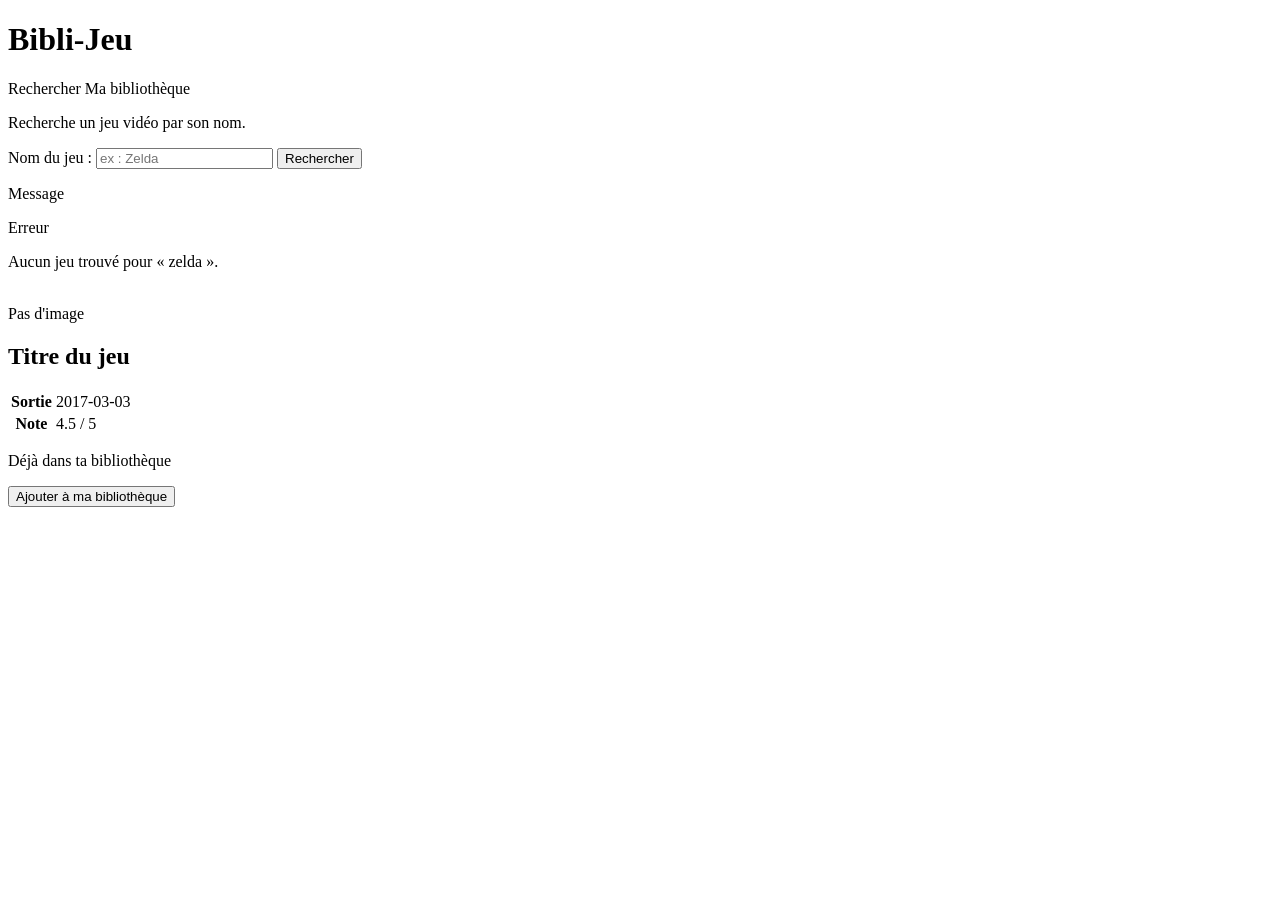
==== src/main/resources/templates/index.html @ c7929e00 "wip : code review" ====
<!DOCTYPE html>
<html lang="fr" xmlns:th="http://www.thymeleaf.org">
<head>
    <meta charset="UTF-8">
    <title>Bibli-Jeu - Recherche</title>
    <!-- construction du lien vers src/main/resources/static/css/style.css -->
    <link rel="stylesheet" th:href="@{/css/style.css}">
</head>
<body>
<header>
    <h1>Bibli-Jeu</h1>
    <nav>
        <a th:href="@{/}">Rechercher</a>
        <a th:href="@{/bibliotheque}">Ma bibliothèque</a>
    </nav>
</header>

<main>
    <section class="carte">
        <p>Recherche un jeu vidéo par son nom.</p>

        <!-- Le formulaire envoie GET /?nom=... -->
        <form th:action="@{/}" method="get">
            <label for="nom">Nom du jeu :</label>
            <input type="text" id="nom" name="nom" th:value="${nom}" placeholder="ex : Zelda" required>
            <button type="submit">Rechercher</button>
        </form>

        <p class="message" th:if="${message}" th:text="${message}">Message</p>
        <p class="erreur" th:if="${erreur}" th:text="${erreur}">Erreur</p>
        <p th:if="${resultats != null and resultats.isEmpty()}">
            Aucun jeu trouvé pour « <span th:text="${nom}">zelda</span> ».
        </p>
    </section>

    <div class="grille" th:if="${resultats != null}">
        <div class="carte jeu" th:each="jeu : ${resultats}">
            <img th:if="${jeu.backgroundImage}" th:src="${jeu.backgroundImage}" th:alt="${jeu.name}">
            <div th:unless="${jeu.backgroundImage}" class="sans-image">Pas d'image</div>

            <h2 th:text="${jeu.name}">Titre du jeu</h2>
            <table>
                <tr>
                    <th>Sortie</th>
                    <td th:text="${jeu.released != null} ? ${jeu.released} : 'inconnue'">2017-03-03</td>
                </tr>
                <tr>
                    <th>Note</th>
                    <td th:text="${jeu.rating != null} ? ${jeu.rating} + ' / 5' : '-'">4.5 / 5</td>
                </tr>
            </table>

            <p class="info" th:if="${dejaAjoutes.contains(jeu.id)}">Déjà dans ta bibliothèque</p>


            <form th:unless="${dejaAjoutes.contains(jeu.id)}"
                  th:action="@{/bibliotheque/ajouter}" method="post">
                <input type="hidden" name="rawgId" th:value="${jeu.id}">
                <input type="hidden" name="nomJeu" th:value="${jeu.name}">
                <input type="hidden" name="imageUrl" th:value="${jeu.backgroundImage}">
                <input type="hidden" name="dateSortie" th:value="${jeu.released}">
                <input type="hidden" name="note" th:value="${jeu.rating}">
                <!-- pour revenir sur la même recherche après l'ajout -->
                <input type="hidden" name="nom" th:value="${nom}">
                <button type="submit">Ajouter à ma bibliothèque</button>
            </form>
        </div>
    </div>
</main>
</body>
</html>
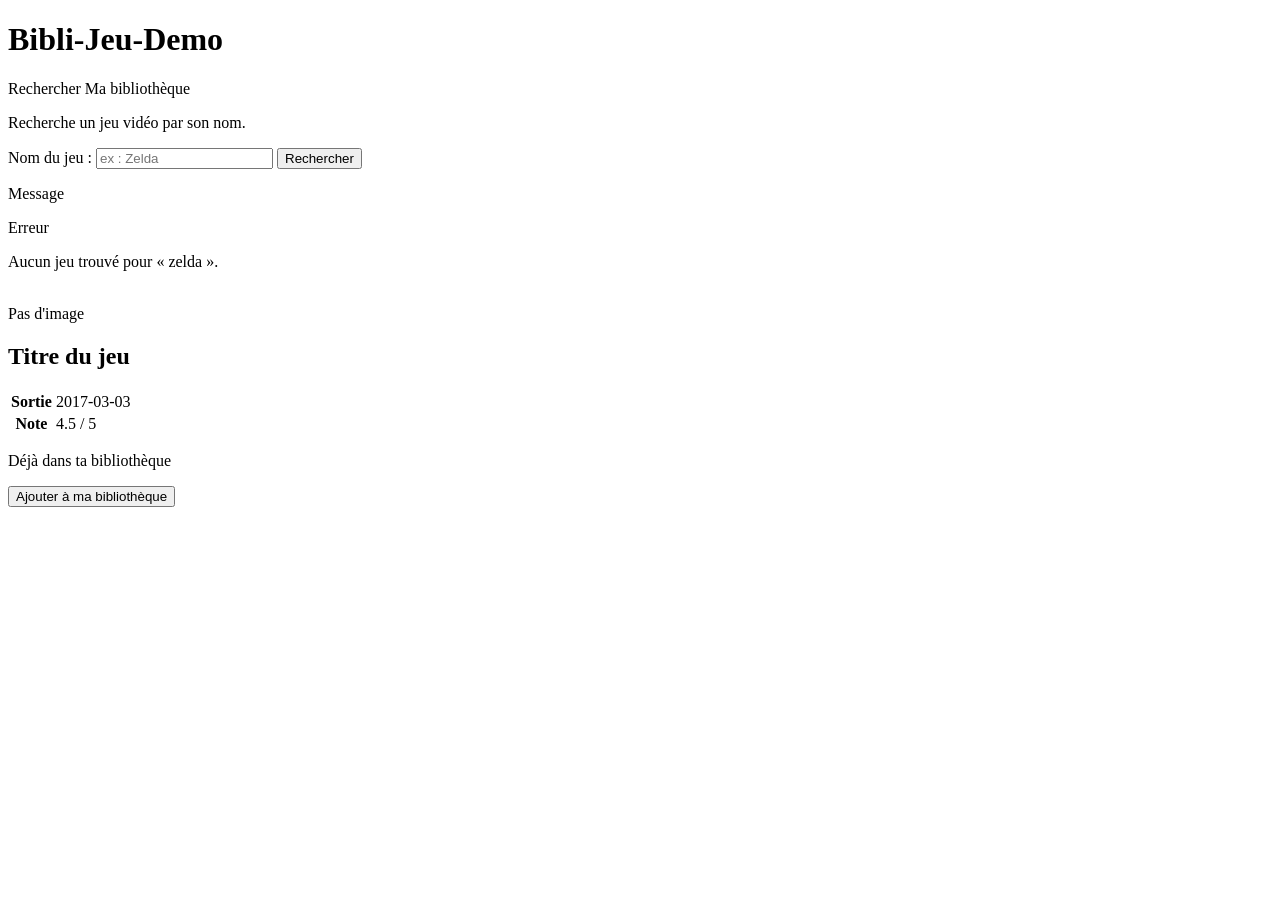
==== commit 23885821: "demo: modifier le titre pour tester le pipeline CI/CD" ====
--- a/src/main/resources/templates/index.html
+++ b/src/main/resources/templates/index.html
@@ -8,7 +8,7 @@
 </head>
 <body>
 <header>
-    <h1>Bibli-Jeu</h1>
+    <h1>Bibli-Jeu-Demo</h1>
     <nav>
         <a th:href="@{/}">Rechercher</a>
         <a th:href="@{/bibliotheque}">Ma bibliothèque</a>
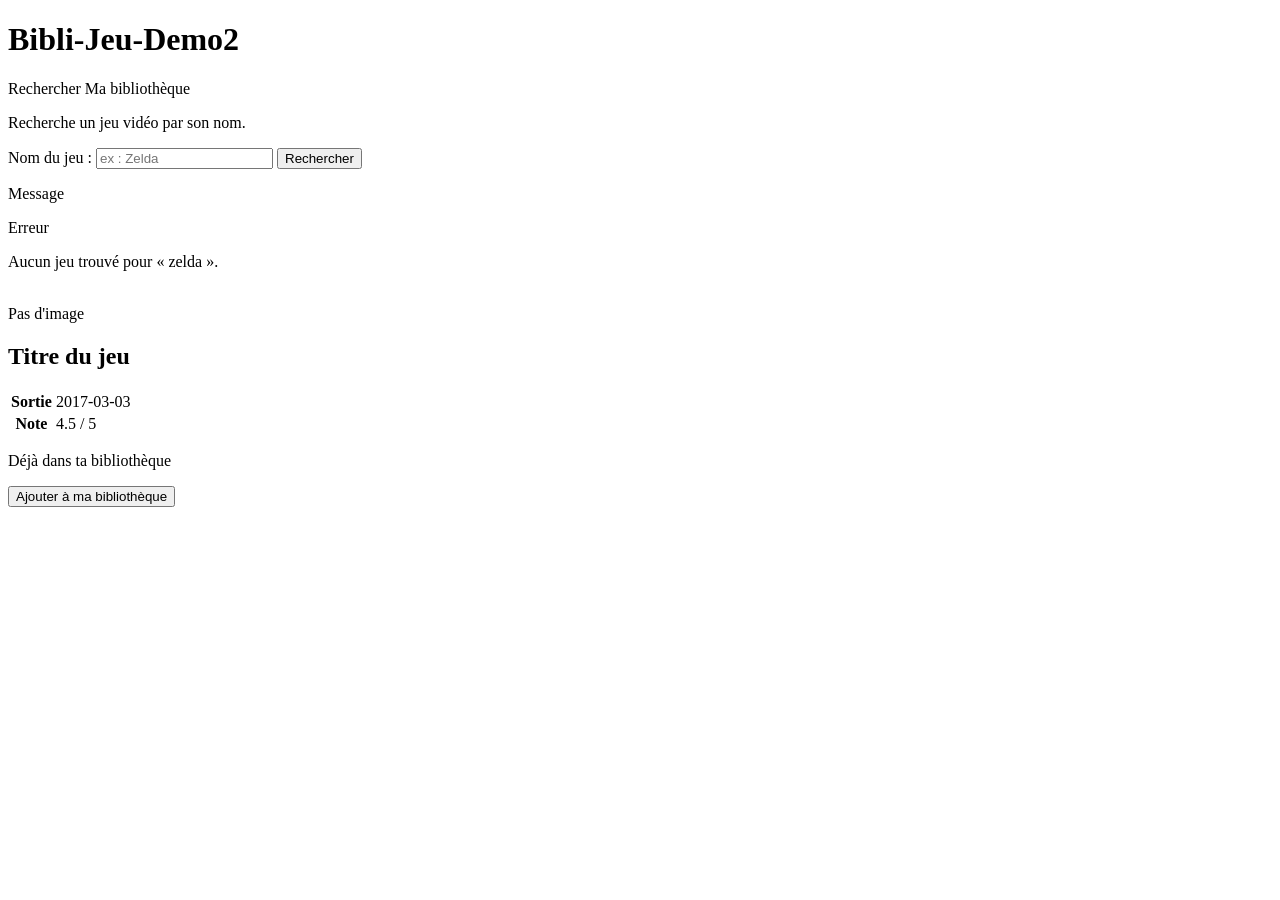
==== commit b5e7bd30: "demo: validate complete CI CD pipeline" ====
--- a/src/main/resources/templates/index.html
+++ b/src/main/resources/templates/index.html
@@ -8,7 +8,7 @@
 </head>
 <body>
 <header>
-    <h1>Bibli-Jeu-Demo</h1>
+    <h1>Bibli-Jeu-Demo2</h1>
     <nav>
         <a th:href="@{/}">Rechercher</a>
         <a th:href="@{/bibliotheque}">Ma bibliothèque</a>
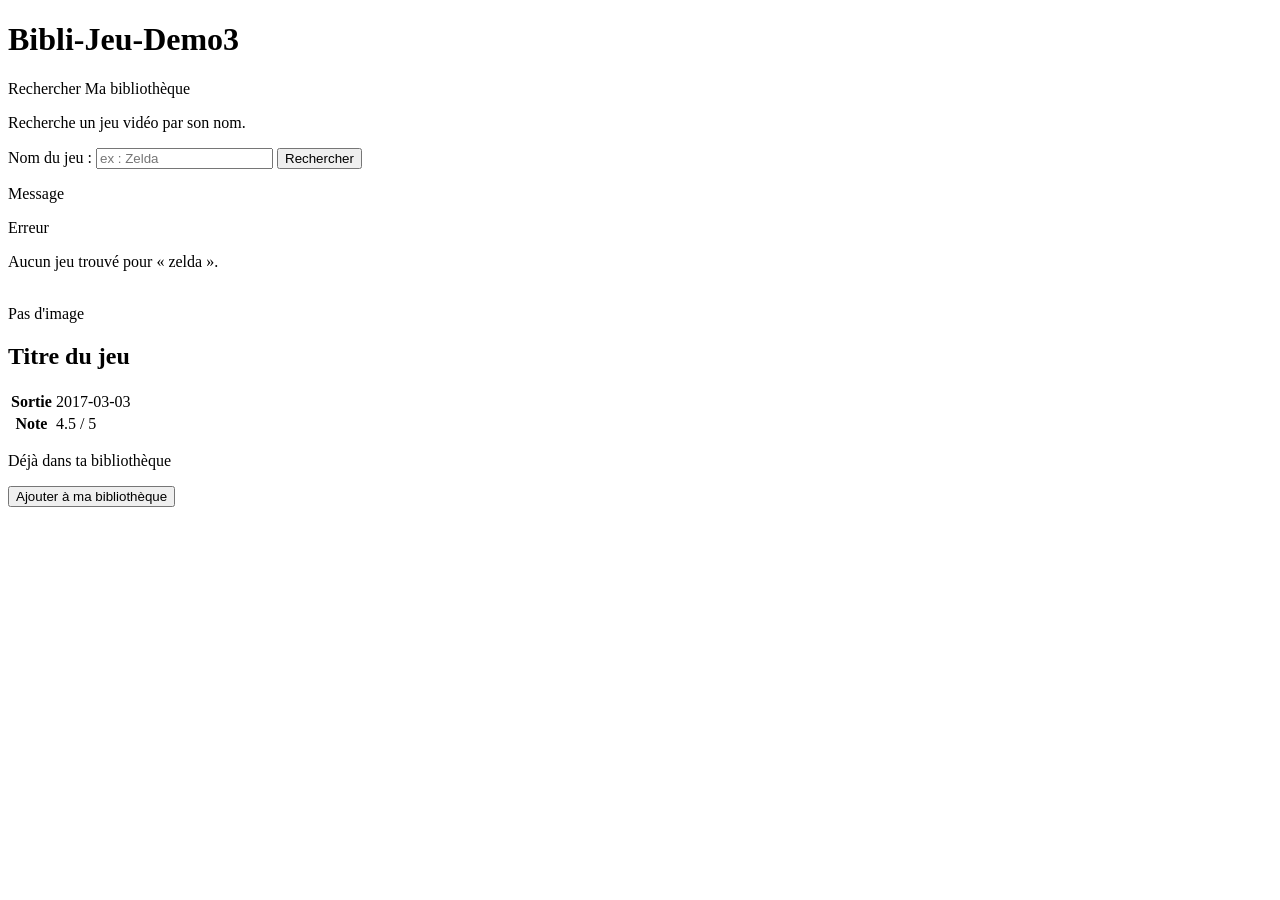
==== commit 269bd116: "demo: test pipeline CI CD" ====
--- a/src/main/resources/templates/index.html
+++ b/src/main/resources/templates/index.html
@@ -8,7 +8,7 @@
 </head>
 <body>
 <header>
-    <h1>Bibli-Jeu-Demo2</h1>
+    <h1>Bibli-Jeu-Demo3</h1>
     <nav>
         <a th:href="@{/}">Rechercher</a>
         <a th:href="@{/bibliotheque}">Ma bibliothèque</a>
